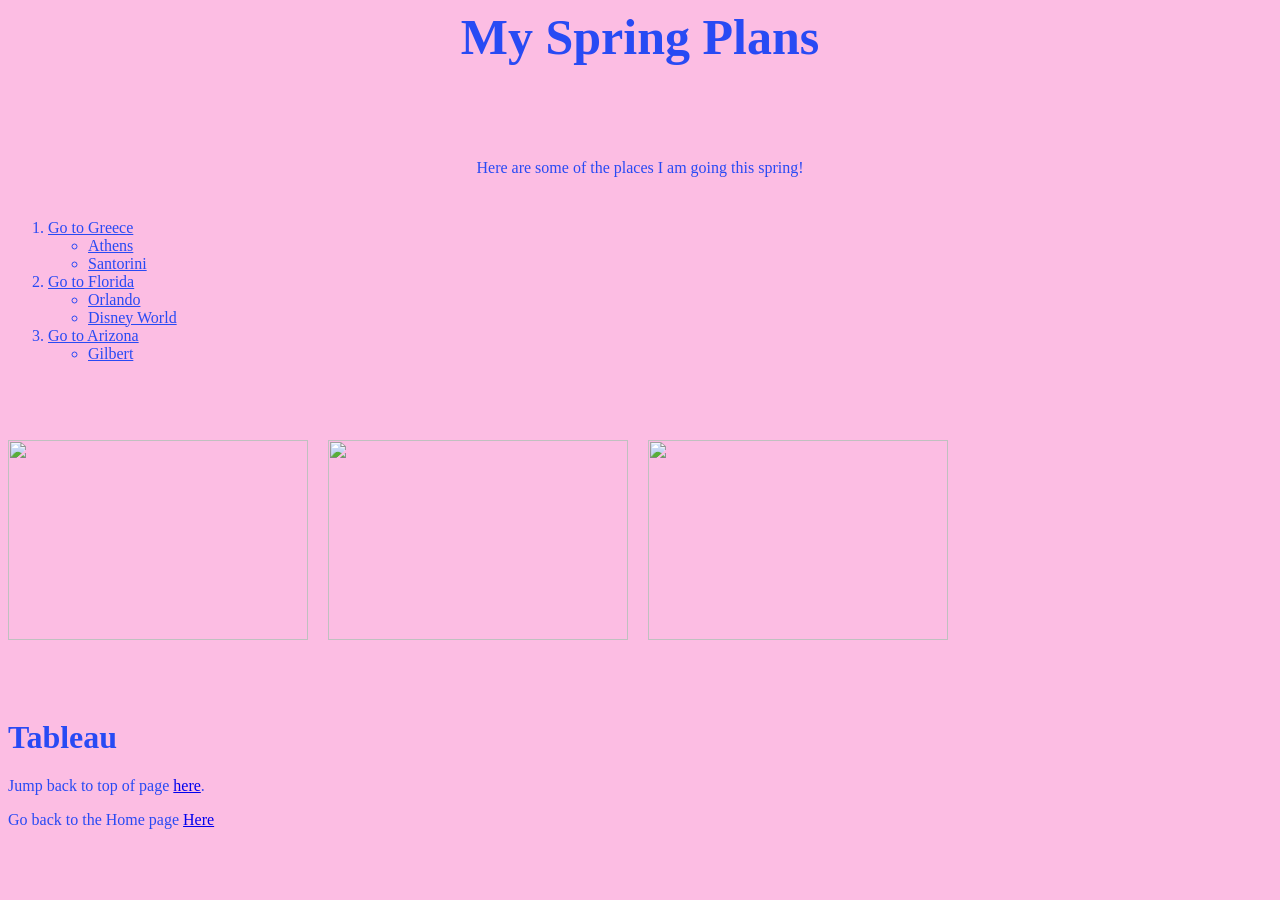
==== Scratch.html @ 9e949877 "Add files via upload" ====
<head> 
       <link rel="stylesheet" href="css/scratchstyles.css"> 
    <style>
        body { background-color: #fcbde3; }
        .highlight { background-color: rgb(244, 208, 238); }
    </style>
</head>
<body>
       
    <div class="Heading" id="top">
       <h4>My Spring Plans</h4>
    </div>
    <div class="Subheading">
       <p>Here are some of the places I am going this spring!</p>
       </div>
<div class="List">
    <ol>
       <li>Go to Greece</li>
              <ul>
                     <li>Athens</li>
                     <li>Santorini</li>
              </ul>
       <li>Go to Florida</li>
              <ul>
                     <li>Orlando</li>
                     <li>Disney World</li>
              </ul>
       <li>Go to Arizona</li>
              <ul>
                     <li>Gilbert</li>
              </ul>
     </ol>
</div>
<div class="Image">
    <img src="https://dynamic-media-cdn.tripadvisor.com/media/photo-o/1d/81/30/3f/caption.jpg?w=1400&h=1400&s=1&cx=1846&cy=1833&chk=v1_6ae0a81ae3361e988707" width="300" height="200">
    <img src="https://travel.usnews.com/dims4/USNEWS/f9c9bd1/2147483647/resize/600x400%5E%3E/crop/600x400/quality/85/format/webp/?url=https%3A%2F%2Ftravel.usnews.com%2Fimages%2Fmain_cropped_mLe8eel.jpg" width="300" height="200">
    <img src="https://ldsart.com/cdn/shop/files/JM1017967.jpg?v=1749679312&width=533" width="300" 
height="200">
<iframe width="560" height="315" src="https://www.youtube.com/embed/lo4Gy1IcqiQ?si=vb8Jqjrx_ZpWem3T" title="YouTube video player" frameborder="0" allow="accelerometer; autoplay; clipboard-write; encrypted-media; gyroscope; picture-in-picture; web-share" referrerpolicy="strict-origin-when-cross-origin" allowfullscreen></iframe>
</div>
<h1>Tableau</h1>
       <div class='tableauPlaceholder' id='viz1776193492011' style='position: relative; width: 50vw;'><noscript><a href='#'><img alt=' ' src='https:&#47;&#47;public.tableau.com&#47;static&#47;images&#47;We&#47;Week02LargeLanguageModels&#47;Visualization1&#47;1_rss.png' style='border: none' /></a></noscript><object class='tableauViz'  style='display:none;'><param name='host_url' value='https%3A%2F%2Fpublic.tableau.com%2F' /> <param name='embed_code_version' value='3' /> <param name='site_root' value='' /><param name='name' value='Week02LargeLanguageModels&#47;Visualization1' /><param name='tabs' value='yes' /><param name='toolbar' value='yes' /><param name='static_image' value='https:&#47;&#47;public.tableau.com&#47;static&#47;images&#47;We&#47;Week02LargeLanguageModels&#47;Visualization1&#47;1.png' /> <param name='animate_transition' value='yes' /><param name='display_static_image' value='yes' /><param name='display_spinner' value='yes' /><param name='display_overlay' value='yes' /><param name='display_count' value='yes' /><param name='language' value='en-US' /></object></div>                <script type='text/javascript'>                    var divElement = document.getElementById('viz1776193492011');                    var vizElement = divElement.getElementsByTagName('object')[0];                    vizElement.style.width='100%';vizElement.style.height=(divElement.offsetWidth*0.75)+'px';                    var scriptElement = document.createElement('script');                    scriptElement.src = 'https://public.tableau.com/javascripts/api/viz_v1.js';                    vizElement.parentNode.insertBefore(scriptElement, vizElement);                </script>
<p>
       Jump back to top of page <a href="#top">here</a>.       
</p>
<p>
     Go back to the Home page <a href="index.html">Here</a>  
</p>
</body>
---- css/scratchstyles.css ----
body 
{ color: #284af4;
font-family: cursive;}
div.Heading {font-size: 50px;
text-align: center;}
div.Subheading {padding: 10px;
text-align: center;}
div.list li:hover {background-color: #afe8f2;}
div.list li {text-decoration: underline;}
div.list {font-family: 'Times New Roman', Times, serif;}
div.Image {display: flex;
justify-content: center;
align-items: center;
gap: 20px;
margin-top: 20px;}
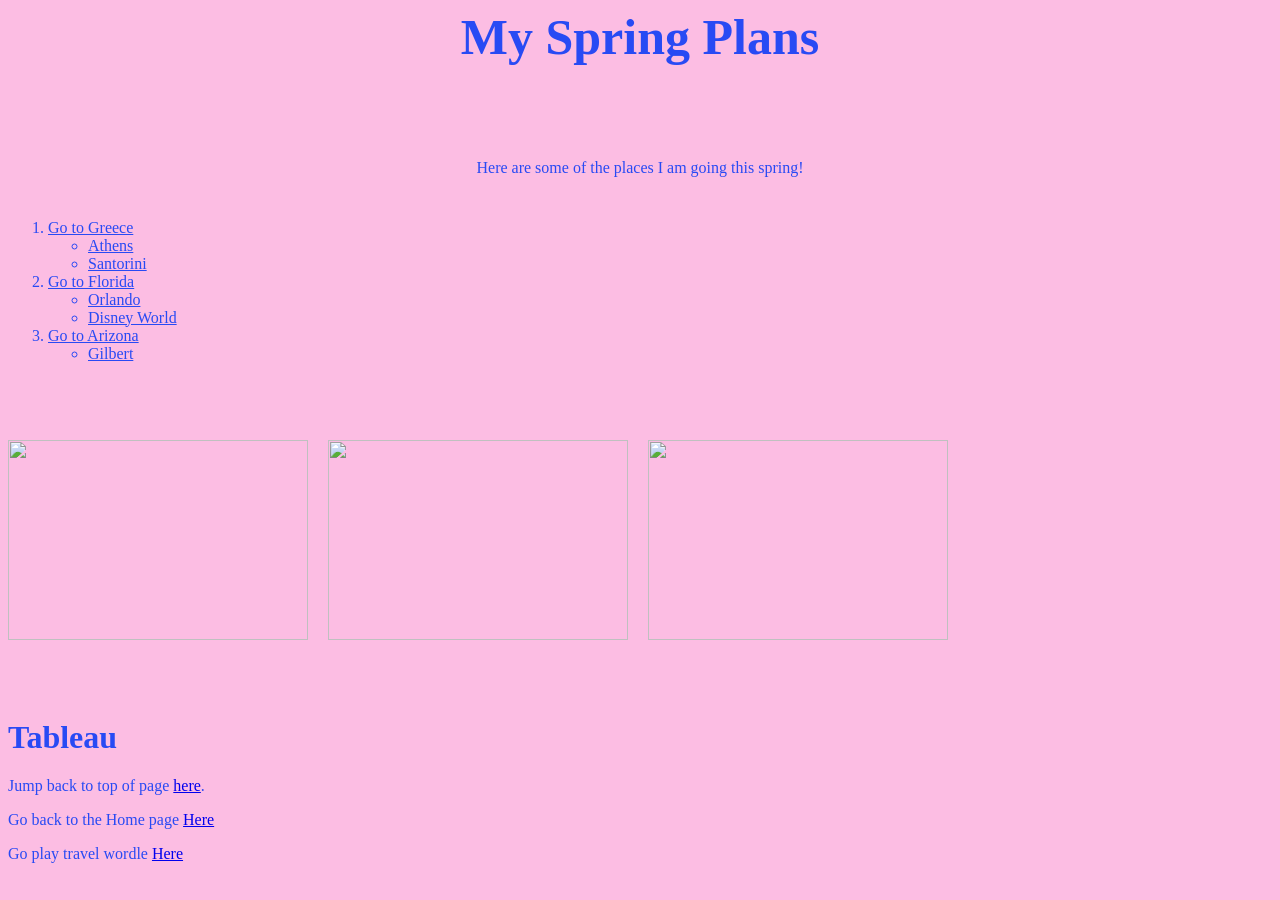
==== commit 183090d6: "Add files via upload" ====
--- a/Scratch.html
+++ b/Scratch.html
@@ -46,4 +46,7 @@
 <p>
      Go back to the Home page <a href="index.html">Here</a>  
 </p>
+<p>
+       Go play travel wordle <a href="Game.html">Here</a>
+</p>
 </body>
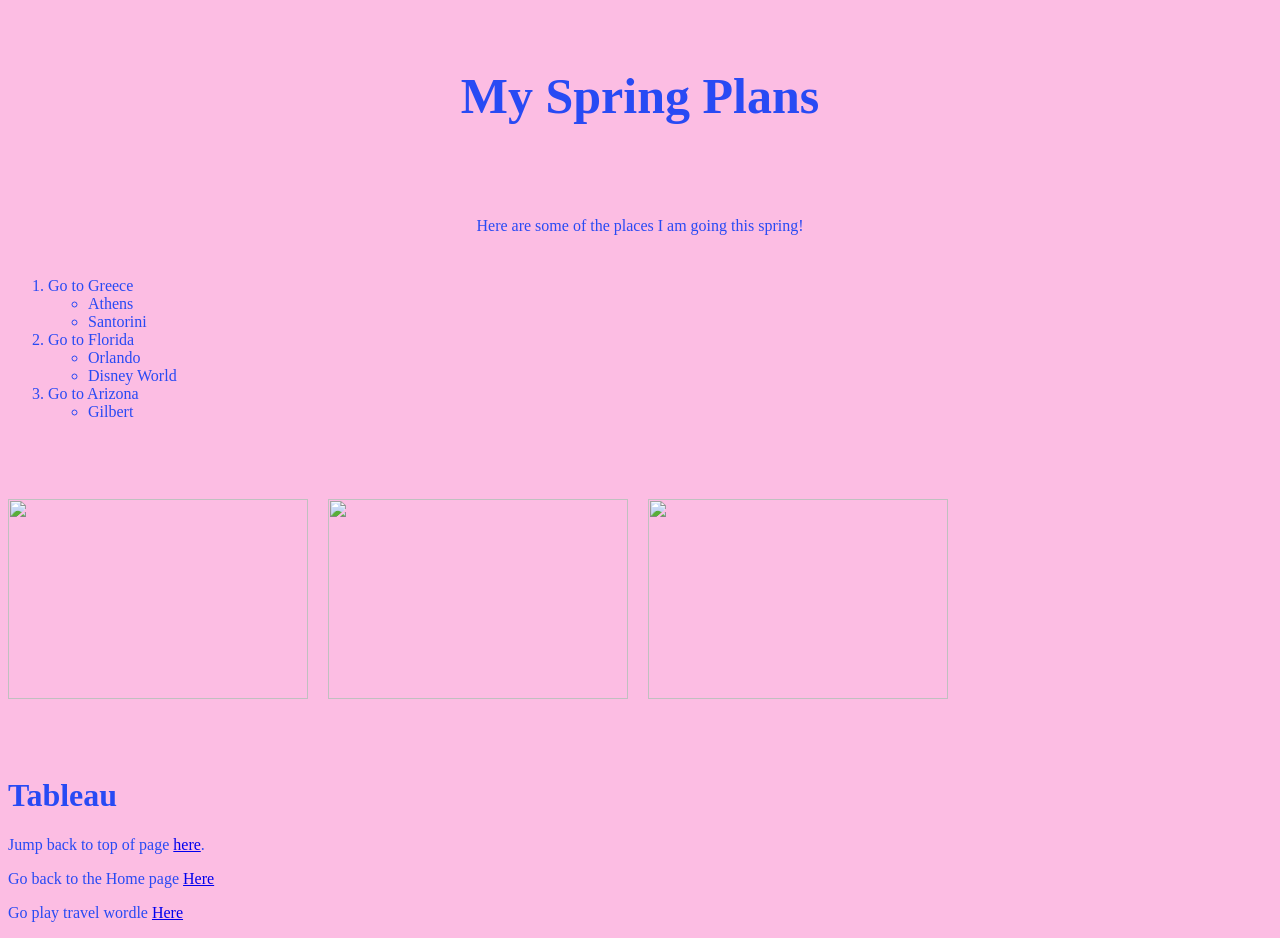
==== commit 8353a0c7: "Add files via upload" ====
--- a/Scratch.html
+++ b/Scratch.html
@@ -1,5 +1,10 @@
-<head> 
-       <link rel="stylesheet" href="css/scratchstyles.css"> 
+<!DOCTYPE html>
+<html lang="en">
+<head>
+    <meta charset="utf-8">
+    <meta name="viewport" content="width=device-width, initial-scale=1">
+    <title>Scratch - Personal Website</title>
+       <link rel="stylesheet" href="css/scratchstyles.css">
     <style>
         body { background-color: #fcbde3; }
         .highlight { background-color: rgb(244, 208, 238); }
@@ -50,3 +55,4 @@
        Go play travel wordle <a href="Game.html">Here</a>
 </p>
 </body>
+</html>
